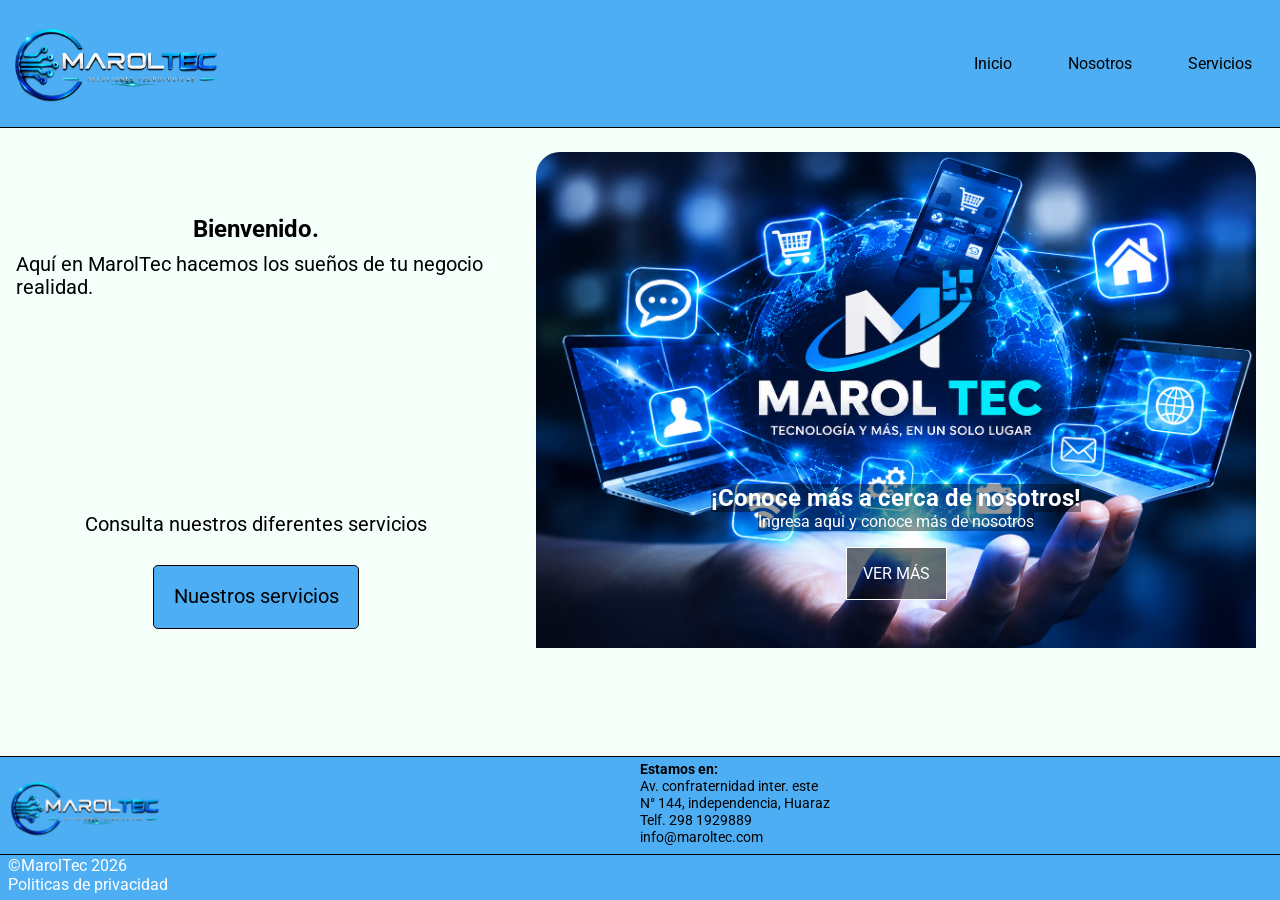
==== index.html @ ada81cef "Primera versión del portafolio" ====
<!DOCTYPE html>
<html lang="en">
<head>
    <meta charset="UTF-8">
    <meta name="viewport" content="width=device-width, initial-scale=1.0">
    <link rel="stylesheet" href="css/default.css">
    <link rel="stylesheet" href="css/index.css">
    <link rel="preconnect" href="https://fonts.googleapis.com">
    <link rel="preconnect" href="https://fonts.gstatic.com" crossorigin>
    <link href="https://fonts.googleapis.com/css2?family=Lato:wght@300;400;700&family=Roboto:ital,wght@0,100..900;1,100..900&display=swap" rel="stylesheet">
    <title>Inicio - MarolTec</title>
</head>
<body>
    <main class="main">

        <section class="container section-1">
            <header class="header">
                <div class="s1-img">
                    <img src="img/logo.png" alt="Logo de la empresa">
                </div>
                <nav class="menu">
                    <a href="index.html">Inicio</a>
                    <a href="nostros.html">Nosotros</a>
                    <a href="servicios.html">Servicios</a>
                </nav>
            </header>
        </section>
    
        <section class="container section-2">
            <div class="s2-contenido">
                <div class="s2-titulo">
                    <h1>Bienvenido.</h1>
                    <p>Aquí en MarolTec hacemos los sueños de tu negocio realidad.</p>
                </div>
                <div class="s2-texto">
                    <p>Consulta nuestros diferentes servicios</p>
                    <a href="servicios.html">Nuestros servicios</a>
                </div>
            </div>

            <div class="s2-slider">
                <div class="slider-box">
                    <ul>
                        <li>
                            <img src="img/index.html/img1.png">
                            <div class="slider-texto">
                                <h2 class="texto-2">¡Conoce más a cerca de nosotros!</h2>
                                <p class="texto-2">Ingresa aqui y conoce más de nosotros</p>
                                <a href="#">VER MÁS</a>
                            </div>
                        </li>
                        <li>
                            <img src="img/index.html/img2.jpg">
                            <div class="slider-texto">
                                <h2>¿Buscar servicio tecnico?</h2>
                                <p>¡Comunicate con nuestros especialistas!</p>
                                <a href="#">VER MÁS</a>
                            </div>
                        </li>
                        <li>
                            <img src="img/index.html/img3.jpg">
                            <div class="slider-texto">
                                <h2>¡Complementa tu negocio con un software dedicado para él!</h2>
                                <a href="#">VER MÁS</a>
                            </div>
                        </li>
                        <li>
                            <img src="img/index.html/img4.jpg">
                            <div class="slider-texto">
                                <h2>Configura tu base de datos con nosotros</h2>
                                <a href="#">VER MÁS</a>
                            </div>
                        </li>
                    </ul>
                </div>
            </div>
        </section>
        
        <section class="container section-3">
            <div class="s3-contenido">
                <div class="s3-logo">
                    <img src="img/logo.png" alt="Logo de la empresa">
                </div>
                <div class="s3-texto">
                    <h3 class="texto">Estamos en:</h3>
                    <p class="texto">Av. confraternidad inter. este</p>
                    <p class="texto">N° 144, independencia, Huaraz</p>
                    <p class="texto">Telf. 298 1929889</p>
                    <a href="#" class="texto">info@maroltec.com</a>
                </div>
            </div>
            <div class="footer">
                <a href="#" class="autor">&copy;MarolTec 2026</a>
                <a href="#" class="politicas">Politicas de privacidad</a>
            </div>
        </section>
    
    </main>
</body>
</html>
---- css/default.css ----
* {
    margin: 0;
    padding: 0;
    box-sizing: border-box;
    font-family: "Roboto", sans-serif;
}

.main {
    width: 100%;
    height: 100vh;
    background-color: mintcream;
}

/* Seccion 1 */

.section-1 {
    width: 100%;
    height: 8em;
    background-color: #4eaef4;
    border-bottom: #000 solid 0.0725em;
}

.header {
    width: 100%;
    height: 100%;
    display: flex;
    flex-direction: row;
    align-items: center;
    justify-content: center;
}

.s1-img {
    width: 25%;
    height: 100%;
}

.s1-img img {
    object-fit: cover;
    height: 100%;
}

.menu {
    width: 75%;
    height: 60%;
    display: flex;
    flex-direction: row;
    justify-content: right;
    align-items: center;
}

.menu a {
    padding: 1.75em;
    text-decoration: none;
    color: #000;
}

.menu a:hover {
    background-color: #fff;
}

/* Seccion 3 */

.section-3 {
    width: 100%;
    height: 9em;
    display: flex;
    flex-direction: column;
    justify-content: center;
    align-items: center;
    background-color: #4eaef4;
    border-top: #000 solid 0.0725em;
}

.s3-contenido {
    width: 100%;
    height: 65%;
    display: flex;
    flex-direction: row;
    justify-content: center;
}

.s3-logo {
    width: 50%;
}

.s3-logo img {
    object-fit: cover;
    height: 100%;
}

.s3-texto {
    height: 100%;
    width: 50%;
    display: flex;
    flex-direction: column;
    align-items: right;
    justify-content: right;
}

.texto {
    text-decoration: none;
    color: #000;
    font-size: 0.90em;
}

.footer {
    width: 100%;
    height: 30%;
    display: flex;
    flex-direction: column;
    justify-content: center;
    align-items: left;
    color: #fff;
        border-top: #000 solid 0.0725em;
}

.footer a {
    text-decoration: none;
    color: #fff;
    padding: 0 0.5em;
}
---- css/index.css ----
.section-2 {
    width: 100%;
    height: calc(100vh - 17em);
    display: flex;
    flex-direction: row;
}

.s2-contenido {
    width: 40%;
    height: 100%;
    display: flex;
    flex-direction: column;
    justify-content: center;
    text-align: center;
}

.s2-titulo {
    height: 40%;
    margin: 1em;
    display: flex;
    flex-direction: column;
    justify-content: center;
    align-items: center;
}

.s2-titulo p {
    font-size: 1.225em;
    margin-top: 0.5em;
    text-align: left;
}

.s2-texto {
    height: 60%;
    margin: 1em;
    display: flex;
    flex-direction: column;
    align-items: center;
    justify-content: center;
}

.s2-texto p {
    padding-bottom: 1.5em;
    font-size: 1.225em;
}

.s2-texto a {
    font-size: 1.225em;
    text-decoration: none;
    color: #000;
    background-color: #4eaef4;
    border-radius: 0.25em;
    border: #000 solid 0.1em;
    padding: 1em;
}

/* Slider */

.s2-slider {
    width: 60%;
    height: auto;
    overflow: hidden;
    display: flex;
    justify-content: center;
}

.slider-box {
    width: 100%;
    height: auto;
    margin: 1.5em;
    overflow: hidden;
    border-radius: 1.5em;
}

.slider-box ul {
    display: flex;
    justify-content: center;
    padding: 0;
    width: 400%;
    animation: slide 15s alternate infinite ease-in-out;
}

.slider-box li {
    width: 100%;
    position: relative;
    list-style: none;
}

.slider-texto {
    top: 50%;
    transform: translateY(-50%);
    width: 100%;
    padding: 17.5em 1.5em 0em 1.5em;
    display: flex;
    flex-direction: column;
    align-items: center;
    box-sizing: border-box;
    position: absolute;
    text-align: center;
    color: #fff;
}

.texto-2 {
    background-color: rgba(0, 0, 0, 0.4);
    color: #fff;
}

.slider-texto a {
    text-decoration: none;
    color: #fff;
    border: #fff solid 0.030em;
    background-color: rgba(0, 0, 0, 0.55);
    padding: 1em;
margin-top: 1em;
}

.slider-box img {
    width: 100%;
}

@keyframes slide {
    0% {margin-left: 0%;}
    20% {margin-left: 0%;}

    25% {margin-left: -100%;}
    45% {margin-left: -100%;}

    50% {margin-left: -200%;}
    70% {margin-left: -200%;}

    75% {margin-left: -300%;}
    100% {margin-left: -300%;} 
}
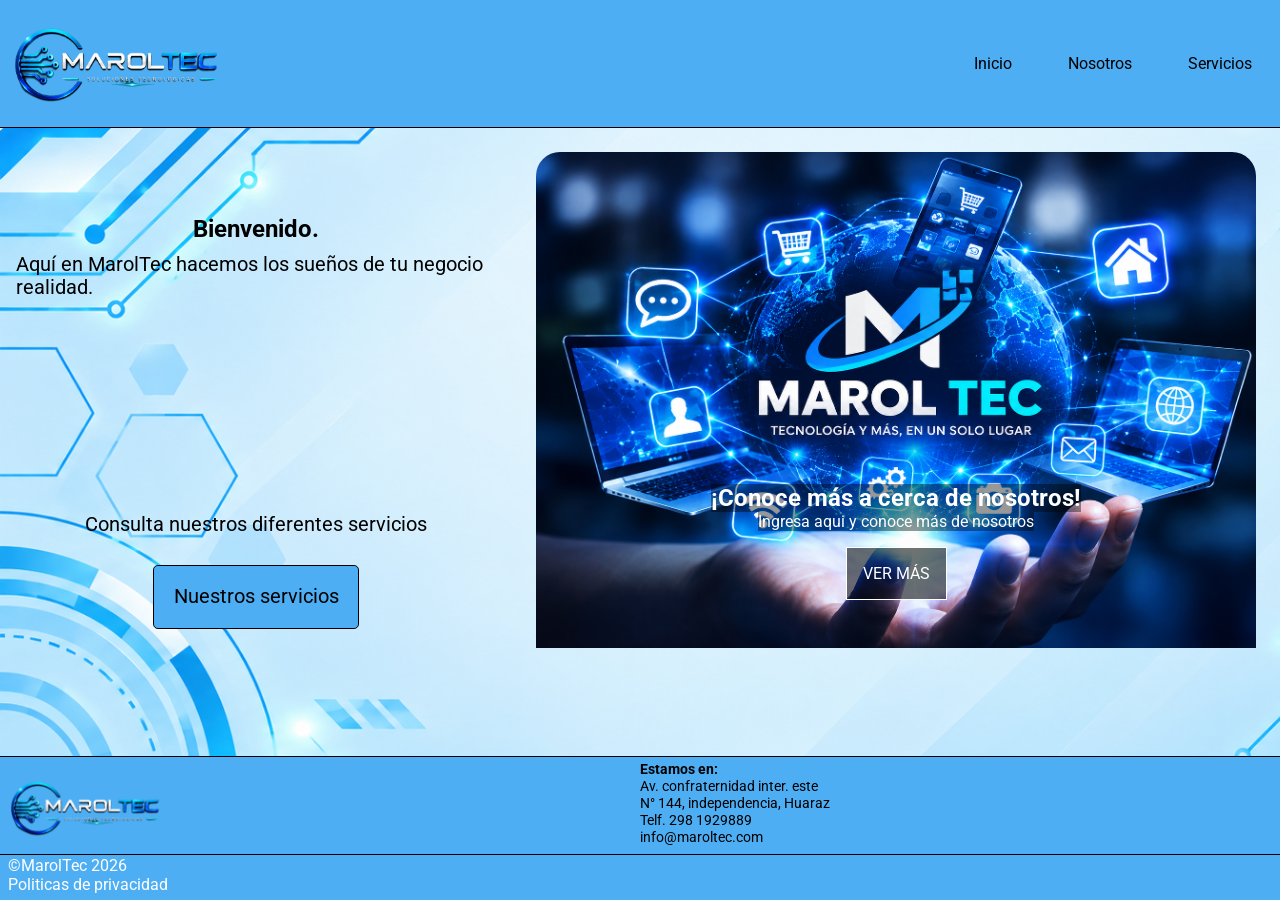
==== commit 4e7b789a: "ajustes pequeños" ====
--- a/index.html
+++ b/index.html
@@ -42,7 +42,7 @@
                 <div class="slider-box">
                     <ul>
                         <li>
-                            <img src="img/index.html/img1.png">
+                            <img src="img/index/img1.png">
                             <div class="slider-texto">
                                 <h2 class="texto-2">¡Conoce más a cerca de nosotros!</h2>
                                 <p class="texto-2">Ingresa aqui y conoce más de nosotros</p>
@@ -50,7 +50,7 @@
                             </div>
                         </li>
                         <li>
-                            <img src="img/index.html/img2.jpg">
+                            <img src="img/index/img2.jpg">
                             <div class="slider-texto">
                                 <h2>¿Buscar servicio tecnico?</h2>
                                 <p>¡Comunicate con nuestros especialistas!</p>
@@ -58,14 +58,14 @@
                             </div>
                         </li>
                         <li>
-                            <img src="img/index.html/img3.jpg">
+                            <img src="img/index/img3.jpg">
                             <div class="slider-texto">
                                 <h2>¡Complementa tu negocio con un software dedicado para él!</h2>
                                 <a href="#">VER MÁS</a>
                             </div>
                         </li>
                         <li>
-                            <img src="img/index.html/img4.jpg">
+                            <img src="img/index/img4.jpg">
                             <div class="slider-texto">
                                 <h2>Configura tu base de datos con nosotros</h2>
                                 <a href="#">VER MÁS</a>
--- a/css/index.css
+++ b/css/index.css
@@ -3,6 +3,12 @@
     height: calc(100vh - 17em);
     display: flex;
     flex-direction: row;
+}
+
+.main {
+    background-image: url('/img/nosotros/fondo.png');
+    background-repeat: no-repeat;
+    background-size: cover;
 }
 
 .s2-contenido {
